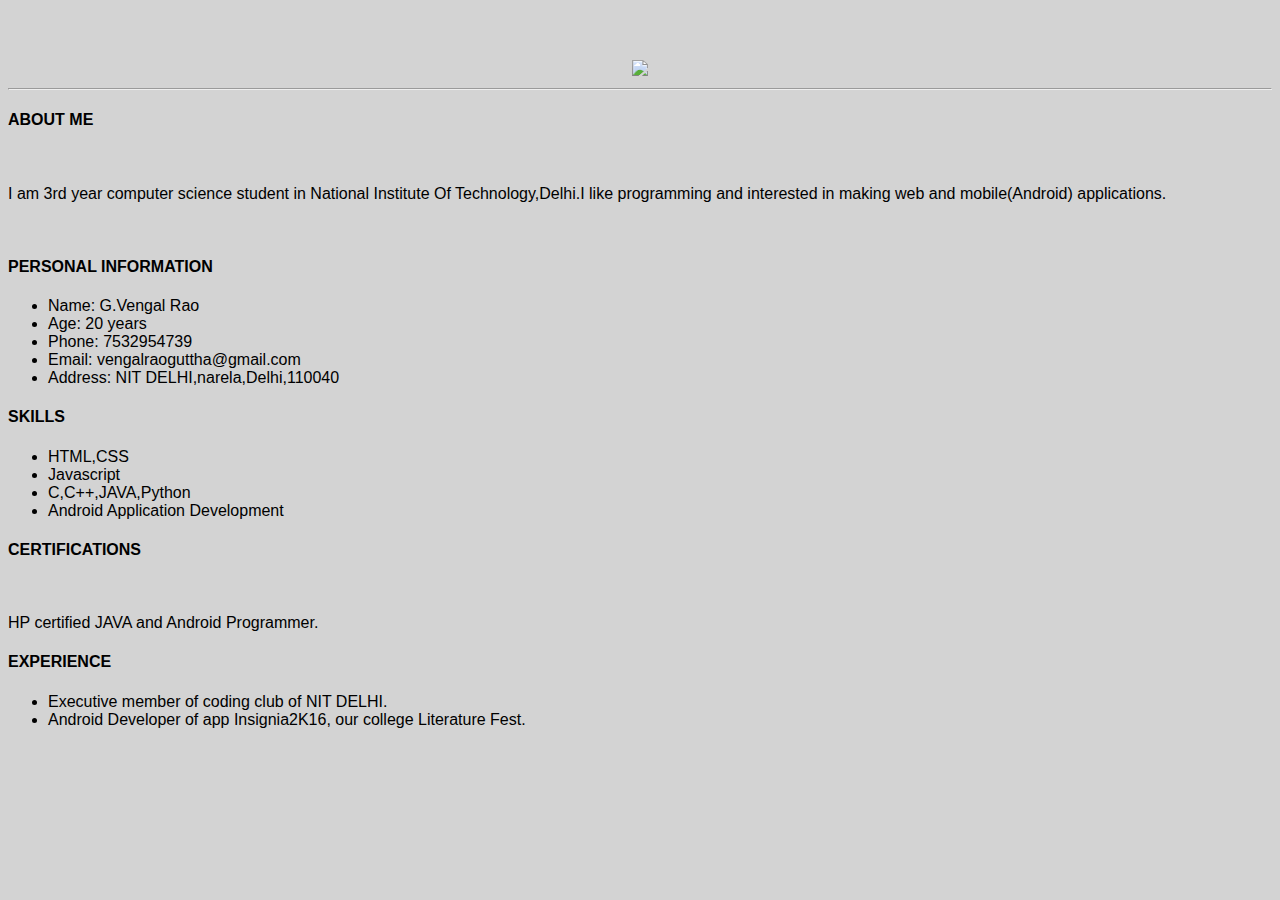
==== ui/index.html @ df819195 "[imad-console] Updates ui/index.html" ====
<!doctype html>
<html>
    <head>
        <link href="/ui/style.css" rel="stylesheet" />
    </head>
    <body>
        <div class="center">
            <img src="https://igcdn-photos-a-a.akamaihd.net/hphotos-ak-xfa1/t51.2885-19/s150x150/13269412_941342565983040_132454103_a.jpg" class="img-medium"/>
        </div>
        <hr>
        <div class="style">
            <h4>ABOUT ME</h4>
            <br>
            <p>
                I am 3rd year computer science student in National Institute Of Technology,Delhi.I like programming and interested in making
                web and mobile(Android) applications.
                </p>
            <br>
            <h4>PERSONAL INFORMATION</h4>
            <ul>
                <li>Name: G.Vengal Rao</li>
                <li>Age: 20 years</li>
                <li>Phone: 7532954739</li>
                <li>Email: vengalraoguttha@gmail.com</li>
                <li>Address: NIT DELHI,narela,Delhi,110040</li>
                </ul>
            <h4>SKILLS</h4>
            <ul>
                <li>HTML,CSS</li>
                <li>Javascript</li>
                <li>C,C++,JAVA,Python</li>
                <li>Android Application Development</li>
                </ul>
            <h4>CERTIFICATIONS</h4>
            <br>
            <p>HP certified JAVA and Android Programmer.</p>
            <h4>EXPERIENCE</h4>
            <ul>
                <li>Executive member of coding club of NIT DELHI.</li>
                <li>Android Developer of app Insignia2K16, our college Literature Fest.</li>
                </ul>
        </div>
    
        <script type="text/javascript" src="/ui/main.js">
        </script>
    </body>
</html>
---- ui/style.css ----
body {
    font-family: sans-serif;
    background-color: lightgrey;
    margin-top: 60px;
}

.center {
    text-align: center;
}

.text-big {
    font-size: 300%;
}

.bold {
    font-weight: bold;
}

.img-medium {
    height: 200px;
}
.container{
    max-width:800px;
    margin:0 auto;
    color:#4a4a4a;
    padding-left:10px;
    padding-right:10px;
    font-family:sans-serif;
}
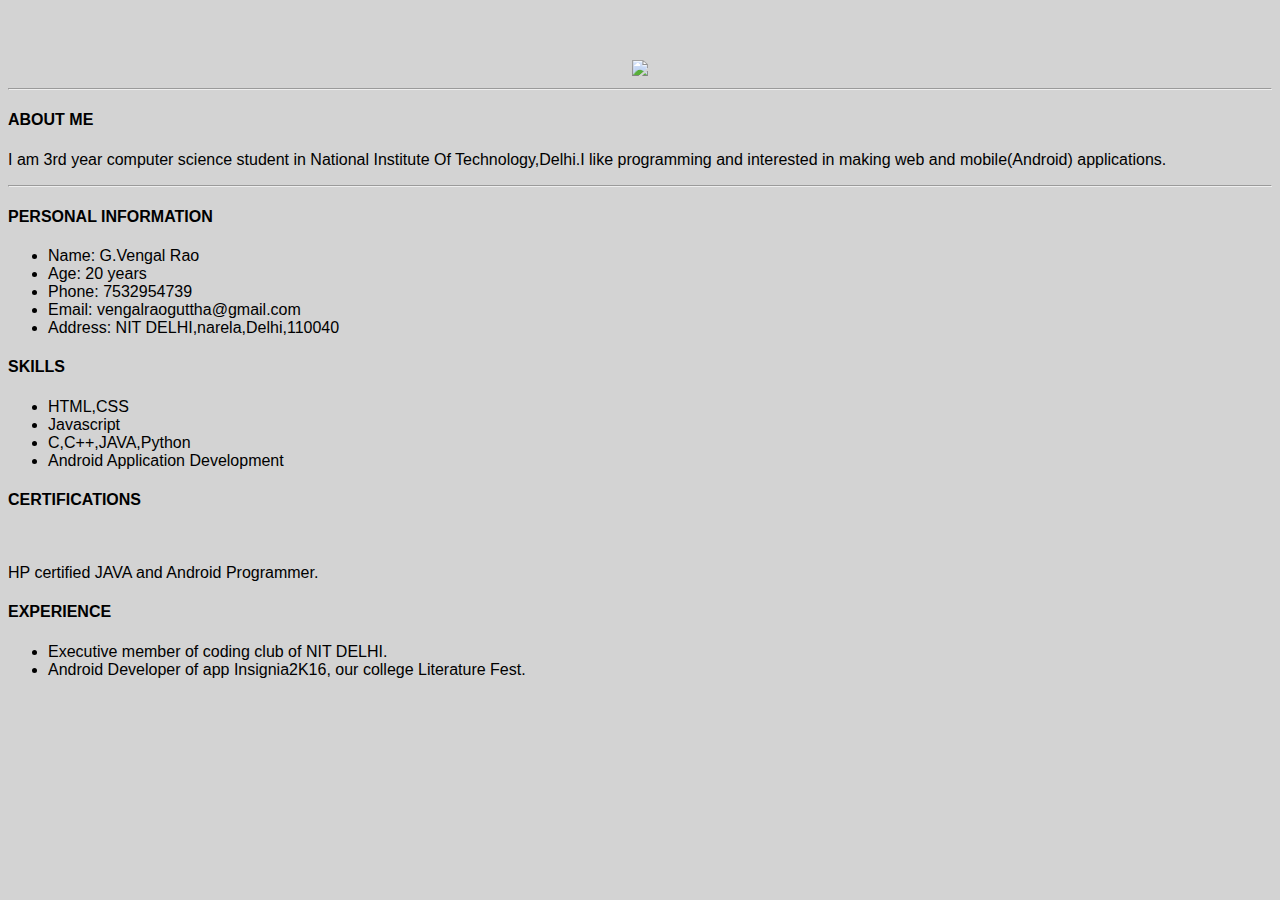
==== commit b4c11781: "[imad-console] Updates ui/index.html" ====
--- a/ui/index.html
+++ b/ui/index.html
@@ -10,12 +10,11 @@
         <hr>
         <div class="style">
             <h4>ABOUT ME</h4>
-            <br>
             <p>
                 I am 3rd year computer science student in National Institute Of Technology,Delhi.I like programming and interested in making
                 web and mobile(Android) applications.
                 </p>
-            <br>
+            <hr>
             <h4>PERSONAL INFORMATION</h4>
             <ul>
                 <li>Name: G.Vengal Rao</li>
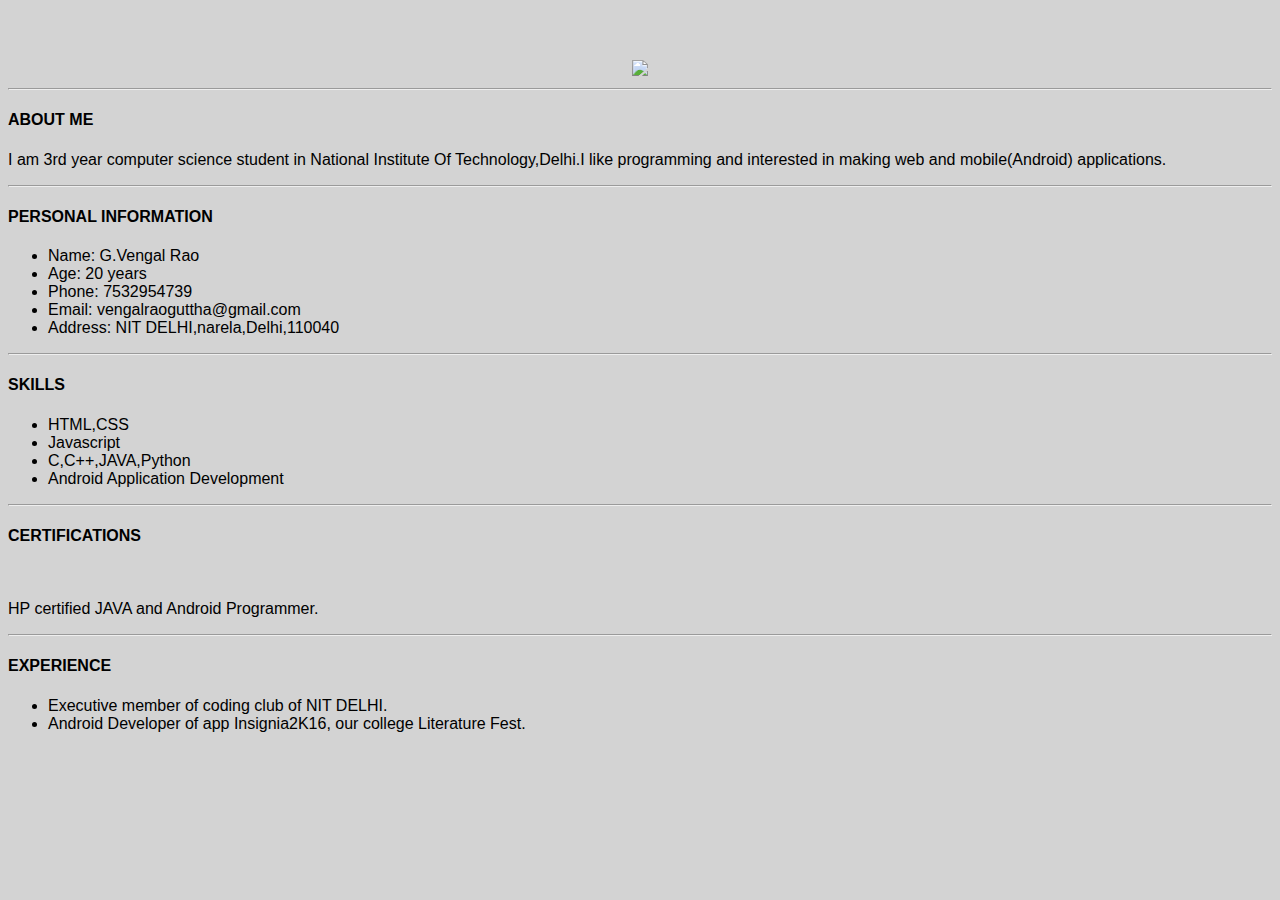
==== commit 6efdac04: "[imad-console] Updates ui/index.html" ====
--- a/ui/index.html
+++ b/ui/index.html
@@ -23,6 +23,7 @@
                 <li>Email: vengalraoguttha@gmail.com</li>
                 <li>Address: NIT DELHI,narela,Delhi,110040</li>
                 </ul>
+            <hr>    
             <h4>SKILLS</h4>
             <ul>
                 <li>HTML,CSS</li>
@@ -30,9 +31,11 @@
                 <li>C,C++,JAVA,Python</li>
                 <li>Android Application Development</li>
                 </ul>
+            <hr>    
             <h4>CERTIFICATIONS</h4>
             <br>
             <p>HP certified JAVA and Android Programmer.</p>
+            <hr>
             <h4>EXPERIENCE</h4>
             <ul>
                 <li>Executive member of coding club of NIT DELHI.</li>
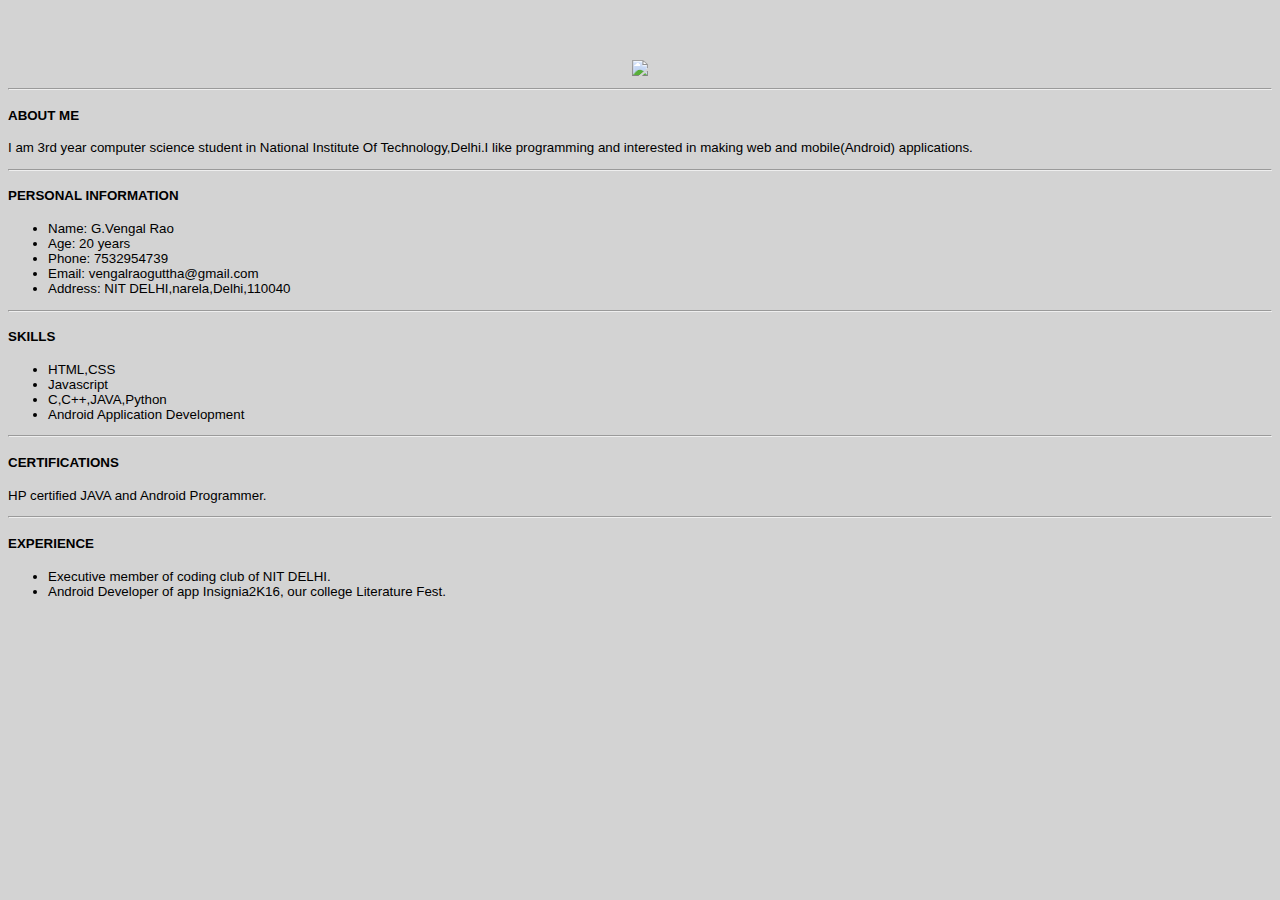
==== commit 87a866cd: "[imad-console] Updates ui/index.html" ====
--- a/ui/index.html
+++ b/ui/index.html
@@ -33,7 +33,6 @@
                 </ul>
             <hr>    
             <h4>CERTIFICATIONS</h4>
-            <br>
             <p>HP certified JAVA and Android Programmer.</p>
             <hr>
             <h4>EXPERIENCE</h4>
--- a/ui/style.css
+++ b/ui/style.css
@@ -27,3 +27,11 @@
     padding-right:10px;
     font-family:sans-serif;
 }
+.style{
+    margin-left: auto;
+    min-height: 250px;
+    display: inline;
+    width: 100%;
+    font: -webkit-mini-control;
+    border: burlywood;
+}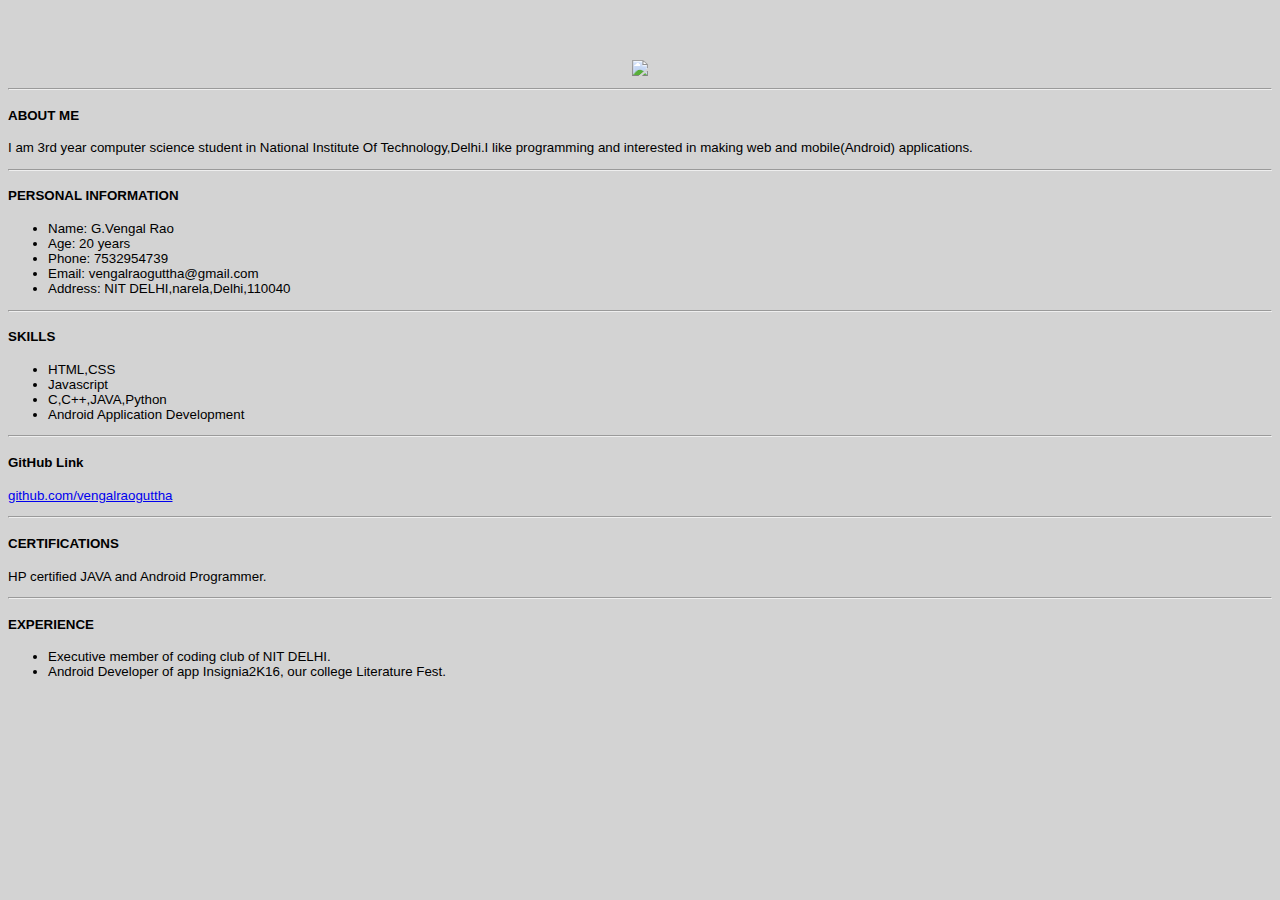
==== commit 5a2d6bbf: "[imad-console] Updates ui/index.html" ====
--- a/ui/index.html
+++ b/ui/index.html
@@ -32,6 +32,9 @@
                 <li>Android Application Development</li>
                 </ul>
             <hr>    
+            <h4>GitHub Link</h4>
+            <p><a href="github.com/vengalraoguttha">github.com/vengalraoguttha</a></p>
+            <hr>
             <h4>CERTIFICATIONS</h4>
             <p>HP certified JAVA and Android Programmer.</p>
             <hr>
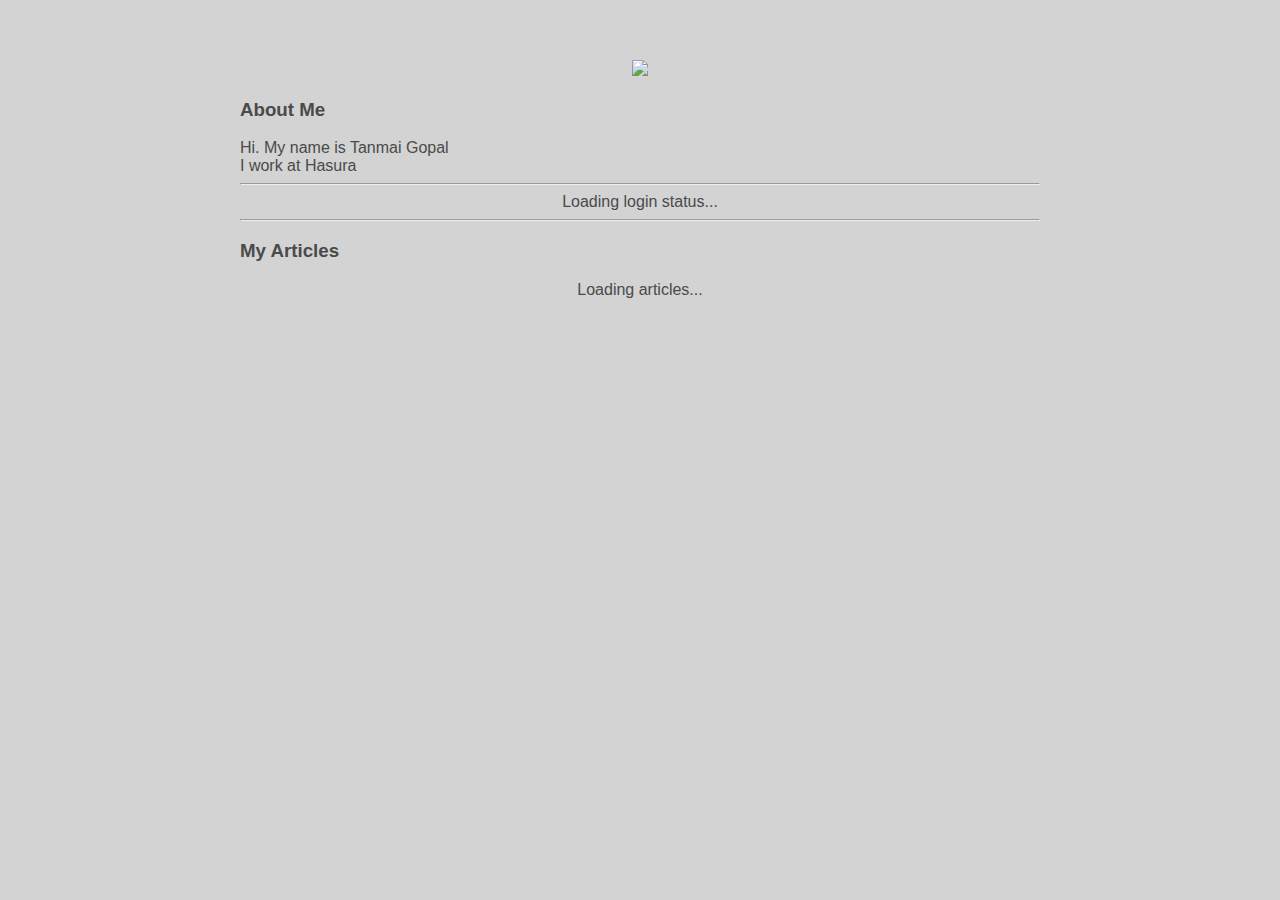
==== commit 0d59cdb1: "Update index.html" ====
--- a/ui/index.html
+++ b/ui/index.html
@@ -4,47 +4,27 @@
         <link href="/ui/style.css" rel="stylesheet" />
     </head>
     <body>
-        <div class="center">
-            <img src="https://igcdn-photos-a-a.akamaihd.net/hphotos-ak-xfa1/t51.2885-19/s150x150/13269412_941342565983040_132454103_a.jpg" class="img-medium"/>
+        <div class="container">
+            <div class="center">
+                <img id='madi' src="https://pbs.twimg.com/profile_images/794285789240623104/Cyio02cd_400x400.jpg" class="img-medium"/>
+            </div>
+            <h3>About Me</h3>
+            <div>
+                Hi. My name is Tanmai Gopal<br/>
+                I work at Hasura
+            </div>
+            <hr/>
+            <div id="login_area">
+                <center>Loading login status...</center>
+            </div>
+            <hr/>
+            <h3>My Articles</h3>
+            <div id="articles">
+                <center>Loading articles...</center>
+            </div>
+            <div class="footer">
+            </div>
         </div>
-        <hr>
-        <div class="style">
-            <h4>ABOUT ME</h4>
-            <p>
-                I am 3rd year computer science student in National Institute Of Technology,Delhi.I like programming and interested in making
-                web and mobile(Android) applications.
-                </p>
-            <hr>
-            <h4>PERSONAL INFORMATION</h4>
-            <ul>
-                <li>Name: G.Vengal Rao</li>
-                <li>Age: 20 years</li>
-                <li>Phone: 7532954739</li>
-                <li>Email: vengalraoguttha@gmail.com</li>
-                <li>Address: NIT DELHI,narela,Delhi,110040</li>
-                </ul>
-            <hr>    
-            <h4>SKILLS</h4>
-            <ul>
-                <li>HTML,CSS</li>
-                <li>Javascript</li>
-                <li>C,C++,JAVA,Python</li>
-                <li>Android Application Development</li>
-                </ul>
-            <hr>    
-            <h4>GitHub Link</h4>
-            <p><a href="github.com/vengalraoguttha">github.com/vengalraoguttha</a></p>
-            <hr>
-            <h4>CERTIFICATIONS</h4>
-            <p>HP certified JAVA and Android Programmer.</p>
-            <hr>
-            <h4>EXPERIENCE</h4>
-            <ul>
-                <li>Executive member of coding club of NIT DELHI.</li>
-                <li>Android Developer of app Insignia2K16, our college Literature Fest.</li>
-                </ul>
-        </div>
-    
         <script type="text/javascript" src="/ui/main.js">
         </script>
     </body>
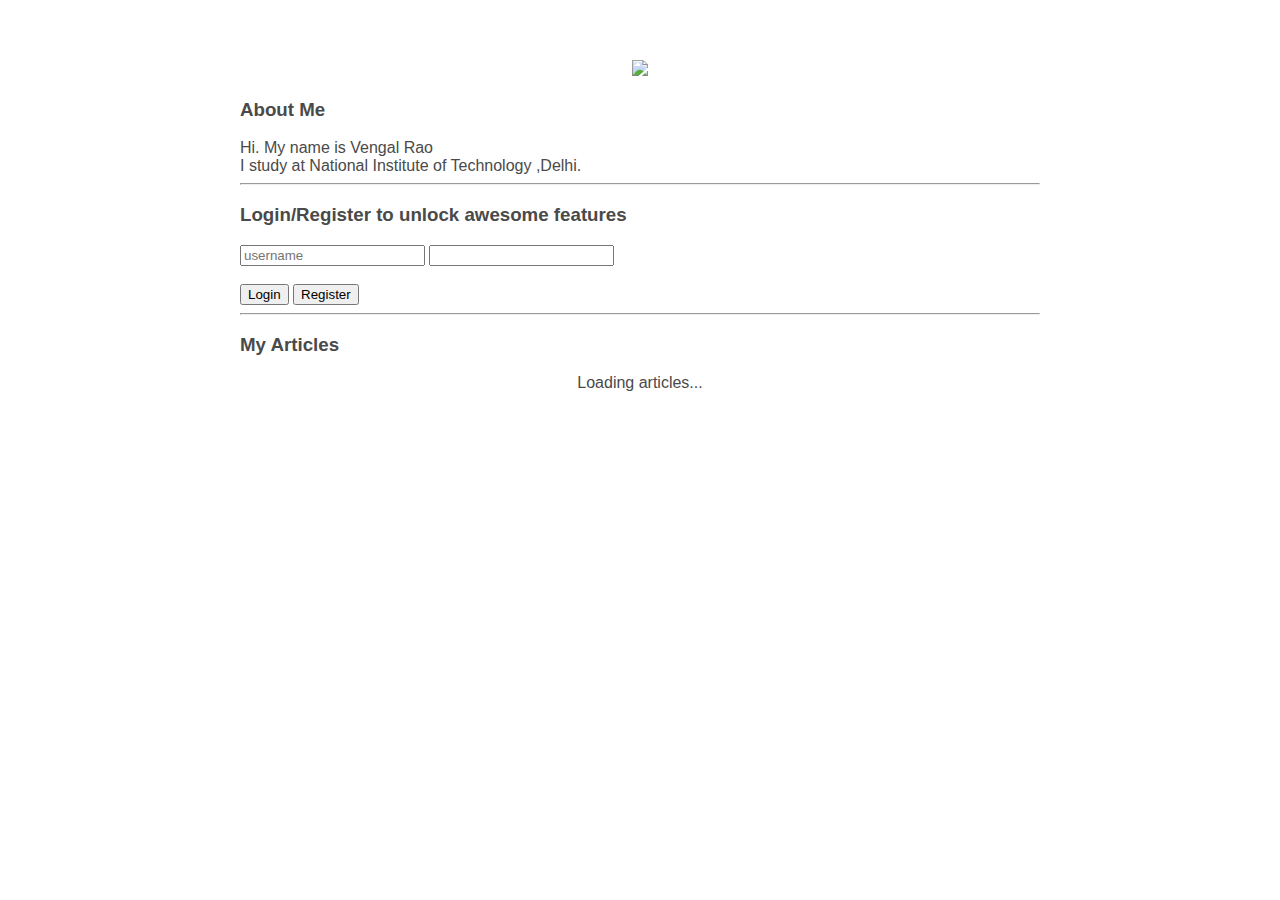
==== commit 30319b7d: "[imad-console] Updates ui/index.html" ====
--- a/ui/index.html
+++ b/ui/index.html
@@ -6,12 +6,12 @@
     <body>
         <div class="container">
             <div class="center">
-                <img id='madi' src="https://pbs.twimg.com/profile_images/794285789240623104/Cyio02cd_400x400.jpg" class="img-medium"/>
+                <img id='madi' src="https://igcdn-photos-a-a.akamaihd.net/hphotos-ak-xfa1/t51.2885-19/s150x150/13269412_941342565983040_132454103_a.jpg" class="img-medium"/>
             </div>
             <h3>About Me</h3>
             <div>
-                Hi. My name is Tanmai Gopal<br/>
-                I work at Hasura
+                Hi. My name is Vengal Rao<br/>
+                I study at National Institute of Technology ,Delhi.
             </div>
             <hr/>
             <div id="login_area">
--- a/ui/style.css
+++ b/ui/style.css
@@ -1,6 +1,5 @@
 body {
     font-family: sans-serif;
-    background-color: lightgrey;
     margin-top: 60px;
 }
 
@@ -19,19 +18,29 @@
 .img-medium {
     height: 200px;
 }
-.container{
-    max-width:800px;
-    margin:0 auto;
-    color:#4a4a4a;
-    padding-left:10px;
-    padding-right:10px;
-    font-family:sans-serif;
+
+.container {
+    max-width: 800px;
+    margin: 0 auto;
+    color: #4a4a4a;
+    font-family: sans-serif;
+    padding-left: 20px;
+    padding-right: 20px;
 }
-.style{
-    margin-left: auto;
-    min-height: 250px;
-    display: inline;
-    width: 100%;
-    font: -webkit-mini-control;
-    border: burlywood;
-}+
+.comment {
+    margin-left: 10px;
+    padding-bottom: 10px;
+    border-bottom: 1px solid #ccc;
+}
+
+.commenter {
+    font-style: italic;
+    font-size: 0.8em;
+}
+
+#comment_form {
+    margin-left: 10px;
+    padding-bottom: 10px;
+    border-bottom: 1px solid #ccc;
+}
